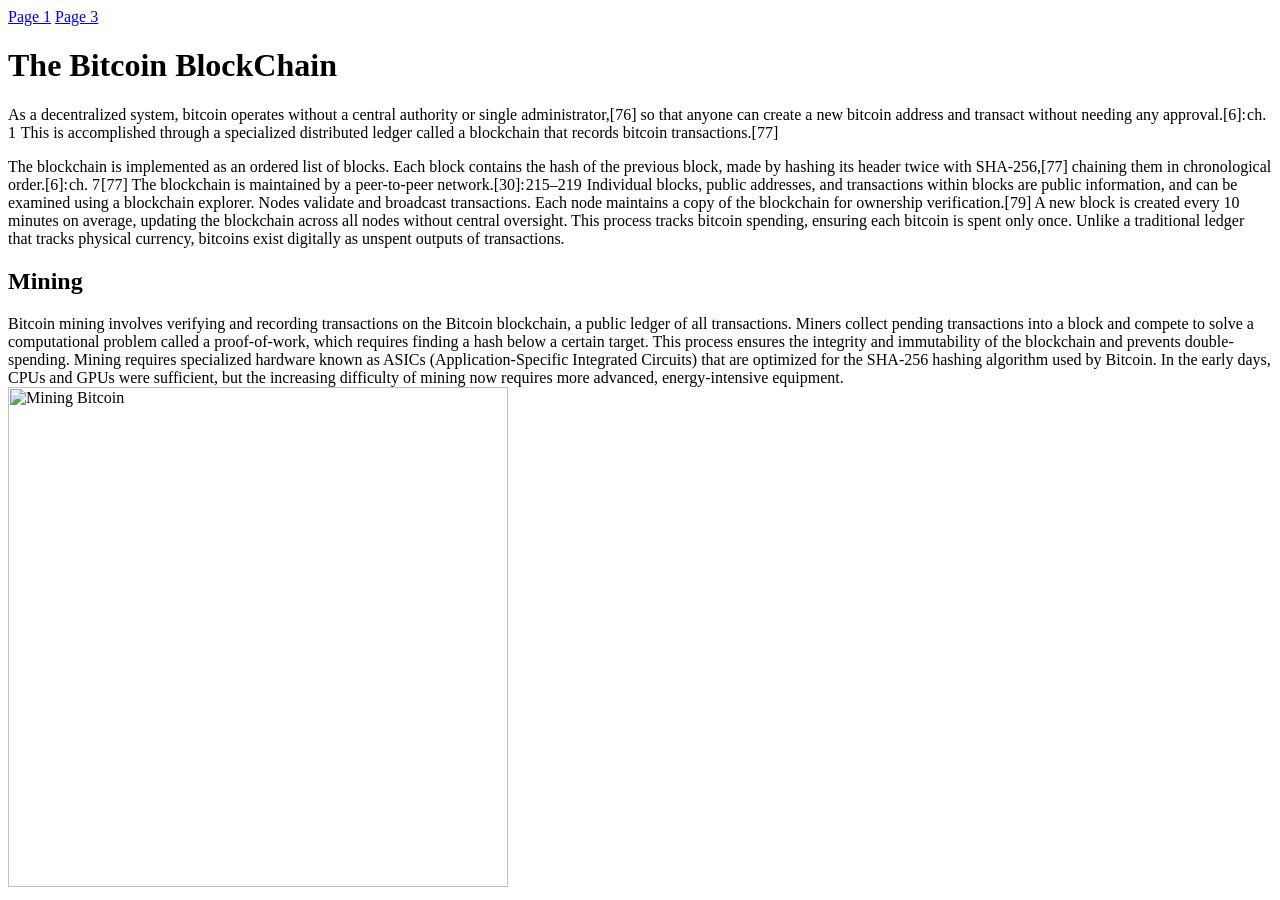
==== page2.html @ c7477711 "Html files added" ====
<html>
    <body>
        <a href="C:\Users\larkins.te\OneDrive - Oundle School\Computing Lower Sixth\firstwebsite\index.html">Page 1</a>
        <a href="C:\Users\larkins.te\OneDrive - Oundle School\Computing Lower Sixth\firstwebsite\page3.html">Page 3</a>
        <title>Page Two</title>
        <h1>The Bitcoin BlockChain</h1>
        <p>As a decentralized system, bitcoin operates without a central authority or single administrator,[76] so that anyone can create a new bitcoin address and transact without needing any approval.[6]: ch. 1  This is accomplished through a specialized distributed ledger called a blockchain that records bitcoin transactions.[77]</p>
        <p1>The blockchain is implemented as an ordered list of blocks. Each block contains the hash of the previous block, made by hashing its header twice with SHA-256,[77] chaining them in chronological order.[6]: ch. 7 [77] The blockchain is maintained by a peer-to-peer network.[30]: 215–219  Individual blocks, public addresses, and transactions within blocks are public information, and can be examined using a blockchain explorer.</p1>
        <p2>Nodes validate and broadcast transactions. Each node maintains a copy of the blockchain for ownership verification.[79] A new block is created every 10 minutes on average, updating the blockchain across all nodes without central oversight. This process tracks bitcoin spending, ensuring each bitcoin is spent only once. Unlike a traditional ledger that tracks physical currency, bitcoins exist digitally as unspent outputs of transactions.</p2>
        <h2>Mining</h2>
        <p3>Bitcoin mining involves verifying and recording transactions on the Bitcoin blockchain, a public ledger of all transactions. Miners collect pending transactions into a block and compete to solve a computational problem called a proof-of-work, which requires finding a hash below a certain target. This process ensures the integrity and immutability of the blockchain and prevents double-spending.</p3>
        <p4>Mining requires specialized hardware known as ASICs (Application-Specific Integrated Circuits) that are optimized for the SHA-256 hashing algorithm used by Bitcoin. In the early days, CPUs and GPUs were sufficient, but the increasing difficulty of mining now requires more advanced, energy-intensive equipment.</p4>
        <img src="BitcoinMining.jpg" alt="Mining Bitcoin" width="500" height="500"
    </body>
</html>
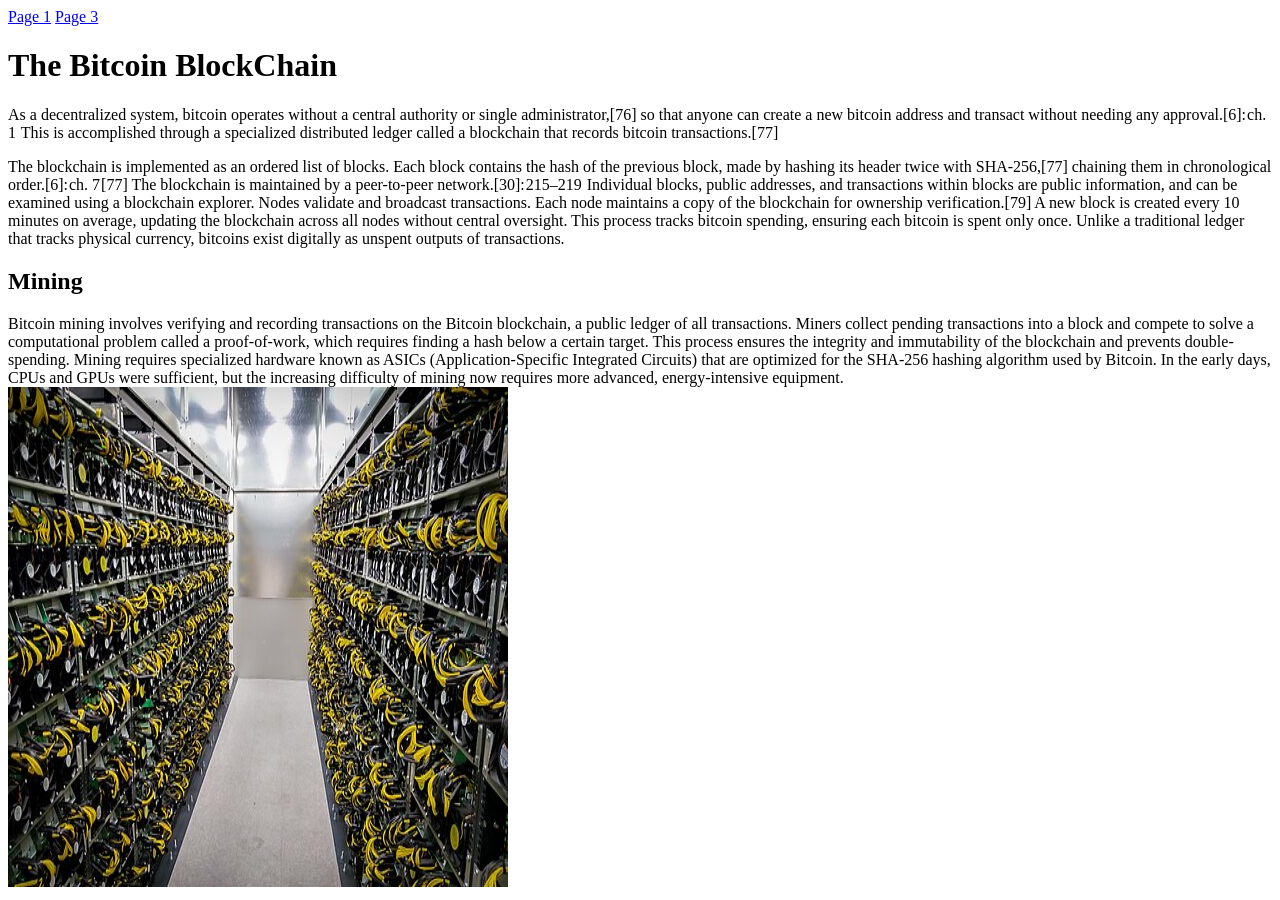
==== commit 1498bd83: "css added" ====
--- a/page2.html
+++ b/page2.html
@@ -1,7 +1,7 @@
 <html>
     <body>
-        <a href="C:\Users\larkins.te\OneDrive - Oundle School\Computing Lower Sixth\firstwebsite\index.html">Page 1</a>
-        <a href="C:\Users\larkins.te\OneDrive - Oundle School\Computing Lower Sixth\firstwebsite\page3.html">Page 3</a>
+        <a href="index.html">Page 1</a>
+        <a href="page3.html">Page 3</a>
         <title>Page Two</title>
         <h1>The Bitcoin BlockChain</h1>
         <p>As a decentralized system, bitcoin operates without a central authority or single administrator,[76] so that anyone can create a new bitcoin address and transact without needing any approval.[6]: ch. 1  This is accomplished through a specialized distributed ledger called a blockchain that records bitcoin transactions.[77]</p>
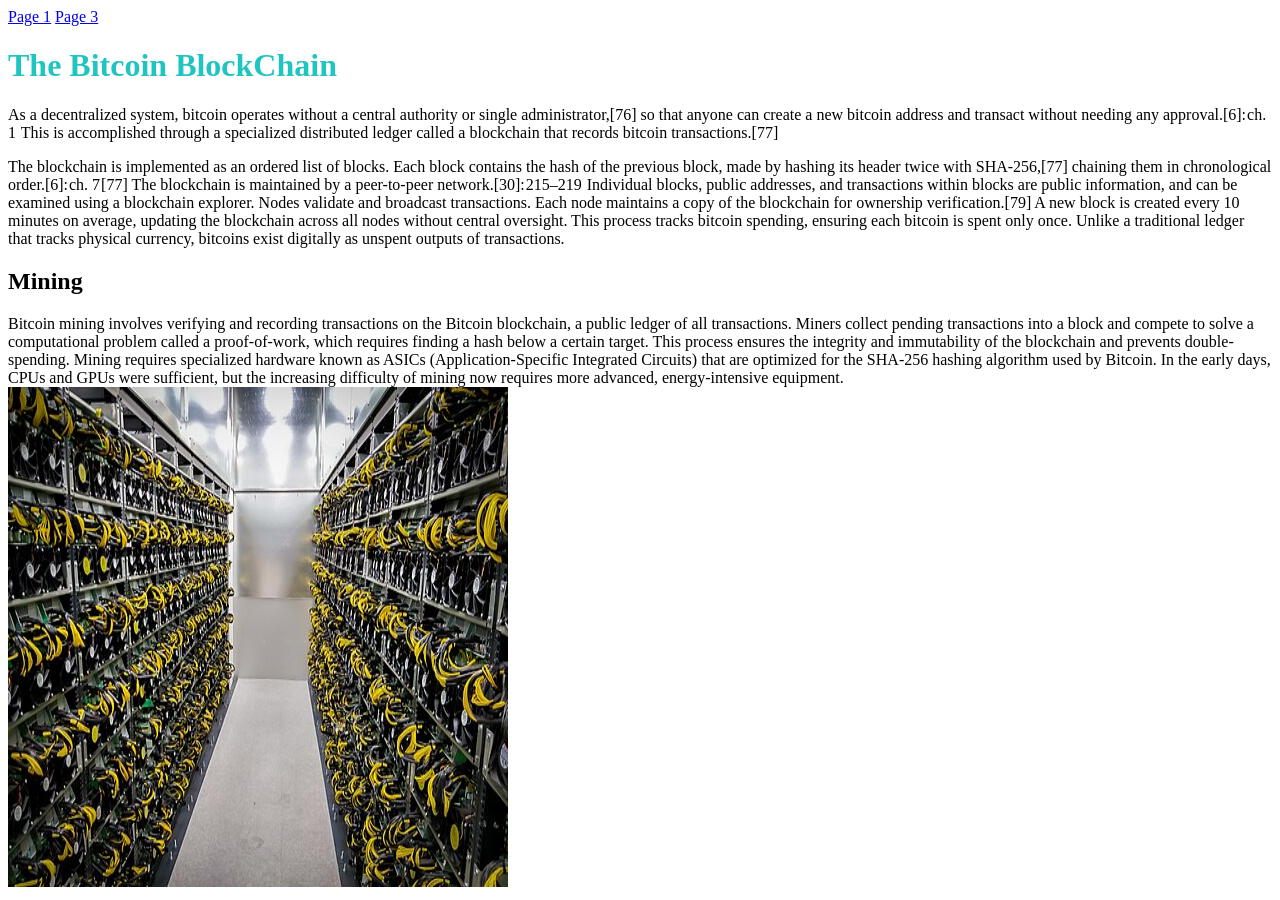
==== commit ce0a810d: "changes" ====
--- a/page2.html
+++ b/page2.html
@@ -1,4 +1,5 @@
 <html>
+    <link rel="stylesheet" href="css.css">
     <body>
         <a href="index.html">Page 1</a>
         <a href="page3.html">Page 3</a>
--- a/css.css
+++ b/css.css
@@ -0,0 +1,16 @@
+html{
+    background-color: rgb(255, 255, 255);
+}
+h1{
+    color: rgb(32, 196, 193);
+    text-underline-position:auto ;
+}
+.big{
+    font-size: xx-large;
+}
+.red{
+    color: crimson;
+}
+#unique{
+    color:rgb(0, 0, 0)
+}
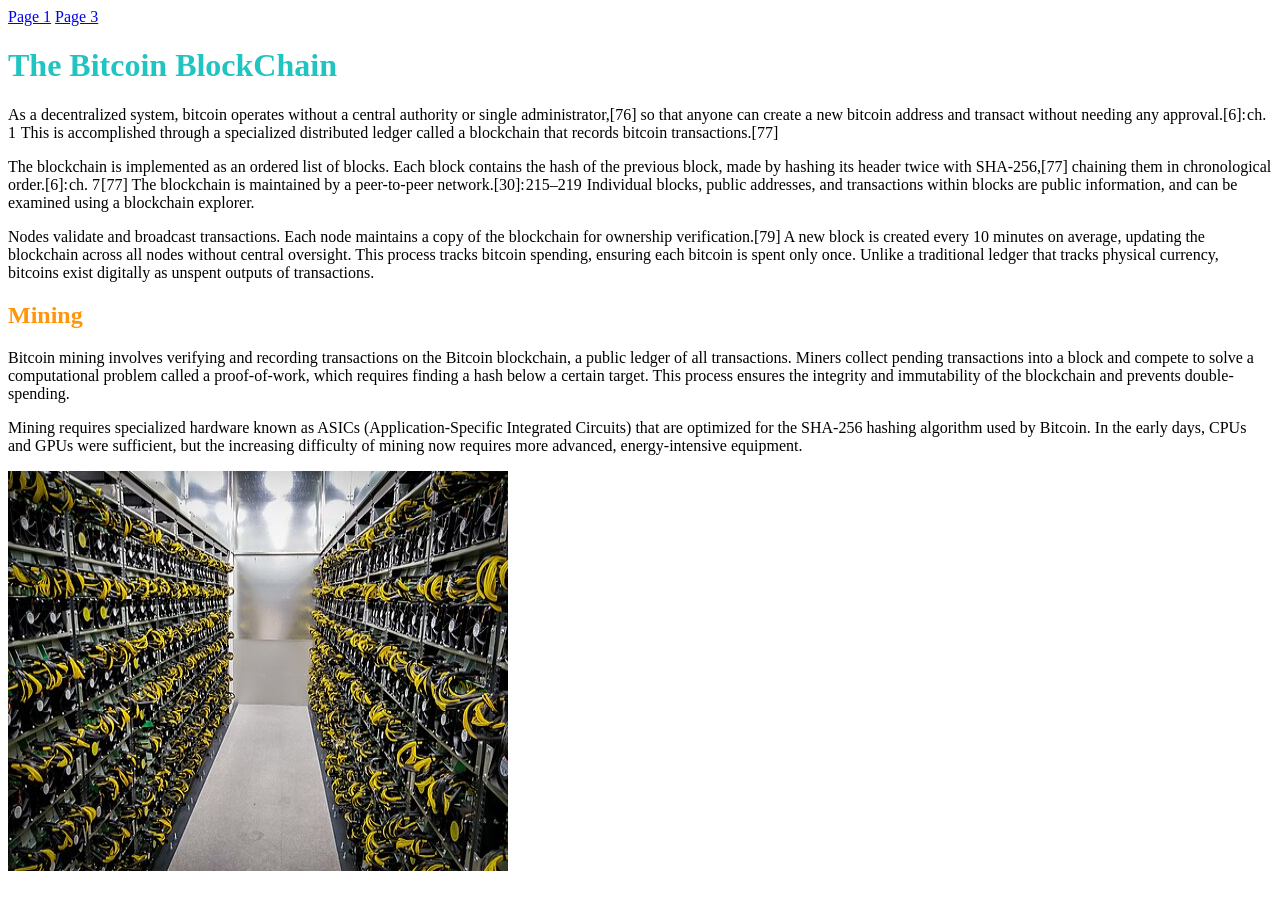
==== commit 754bf010: "sthsahsfd" ====
--- a/page2.html
+++ b/page2.html
@@ -1,16 +1,20 @@
 <html>
-    <link rel="stylesheet" href="css.css">
+    <head>
+        <link rel="stylesheet" href="css.css">
+    </head>
     <body>
         <a href="index.html">Page 1</a>
         <a href="page3.html">Page 3</a>
         <title>Page Two</title>
         <h1>The Bitcoin BlockChain</h1>
         <p>As a decentralized system, bitcoin operates without a central authority or single administrator,[76] so that anyone can create a new bitcoin address and transact without needing any approval.[6]: ch. 1  This is accomplished through a specialized distributed ledger called a blockchain that records bitcoin transactions.[77]</p>
-        <p1>The blockchain is implemented as an ordered list of blocks. Each block contains the hash of the previous block, made by hashing its header twice with SHA-256,[77] chaining them in chronological order.[6]: ch. 7 [77] The blockchain is maintained by a peer-to-peer network.[30]: 215–219  Individual blocks, public addresses, and transactions within blocks are public information, and can be examined using a blockchain explorer.</p1>
-        <p2>Nodes validate and broadcast transactions. Each node maintains a copy of the blockchain for ownership verification.[79] A new block is created every 10 minutes on average, updating the blockchain across all nodes without central oversight. This process tracks bitcoin spending, ensuring each bitcoin is spent only once. Unlike a traditional ledger that tracks physical currency, bitcoins exist digitally as unspent outputs of transactions.</p2>
-        <h2>Mining</h2>
-        <p3>Bitcoin mining involves verifying and recording transactions on the Bitcoin blockchain, a public ledger of all transactions. Miners collect pending transactions into a block and compete to solve a computational problem called a proof-of-work, which requires finding a hash below a certain target. This process ensures the integrity and immutability of the blockchain and prevents double-spending.</p3>
-        <p4>Mining requires specialized hardware known as ASICs (Application-Specific Integrated Circuits) that are optimized for the SHA-256 hashing algorithm used by Bitcoin. In the early days, CPUs and GPUs were sufficient, but the increasing difficulty of mining now requires more advanced, energy-intensive equipment.</p4>
-        <img src="BitcoinMining.jpg" alt="Mining Bitcoin" width="500" height="500"
+        <p>The blockchain is implemented as an ordered list of blocks. Each block contains the hash of the previous block, made by hashing its header twice with SHA-256,[77] chaining them in chronological order.[6]: ch. 7 [77] The blockchain is maintained by a peer-to-peer network.[30]: 215–219  Individual blocks, public addresses, and transactions within blocks are public information, and can be examined using a blockchain explorer.</p1>
+        <p>Nodes validate and broadcast transactions. Each node maintains a copy of the blockchain for ownership verification.[79] A new block is created every 10 minutes on average, updating the blockchain across all nodes without central oversight. This process tracks bitcoin spending, ensuring each bitcoin is spent only once. Unlike a traditional ledger that tracks physical currency, bitcoins exist digitally as unspent outputs of transactions.</p2>
+        <h2 class = red>Mining</h2>
+        <p>Bitcoin mining involves verifying and recording transactions on the Bitcoin blockchain, a public ledger of all transactions. Miners collect pending transactions into a block and compete to solve a computational problem called a proof-of-work, which requires finding a hash below a certain target. This process ensures the integrity and immutability of the blockchain and prevents double-spending.</p3>
+        <p>Mining requires specialized hardware known as ASICs (Application-Specific Integrated Circuits) that are optimized for the SHA-256 hashing algorithm used by Bitcoin. In the early days, CPUs and GPUs were sufficient, but the increasing difficulty of mining now requires more advanced, energy-intensive equipment.</p4>
+        <div width = "2000" height="2000">
+            <img src="BitcoinMining.jpg" alt="Mining Bitcoin" width="500" height="400">
+        </div>
     </body>
 </html>
--- a/css.css
+++ b/css.css
@@ -9,7 +9,7 @@
     font-size: xx-large;
 }
 .red{
-    color: crimson;
+    color: rgb(255, 149, 10);
 }
 #unique{
     color:rgb(0, 0, 0)
